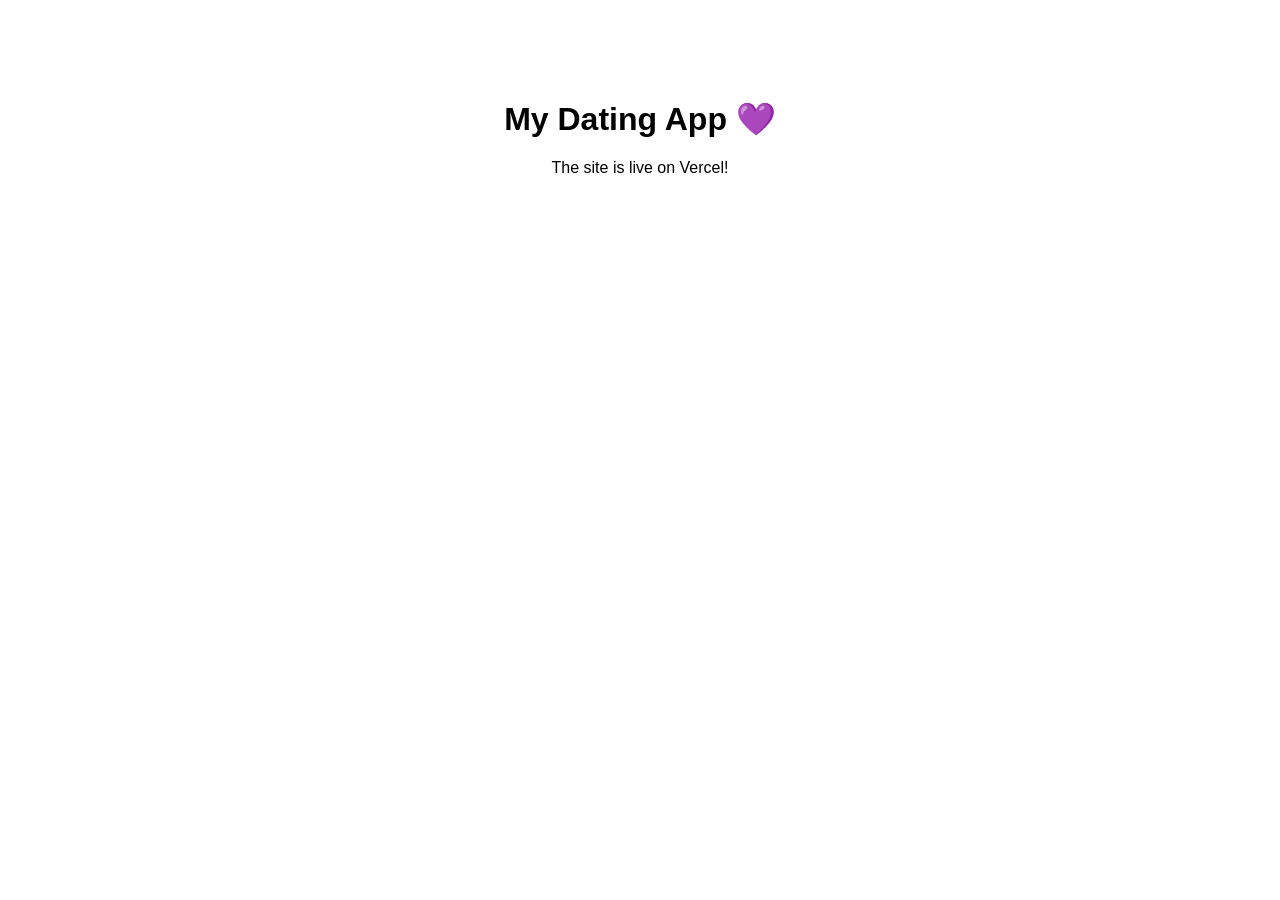
==== index.html @ 1e936c14 "Add initial HTML structure for dating site" ====
<!DOCTYPE html>
<html>
<head>
<title>Dating Site</title>
</head>

<body style="font-family:sans-serif;text-align:center;margin-top:100px">

<h1>My Dating App 💜</h1>
<p>The site is live on Vercel!</p>

</body>
</html>
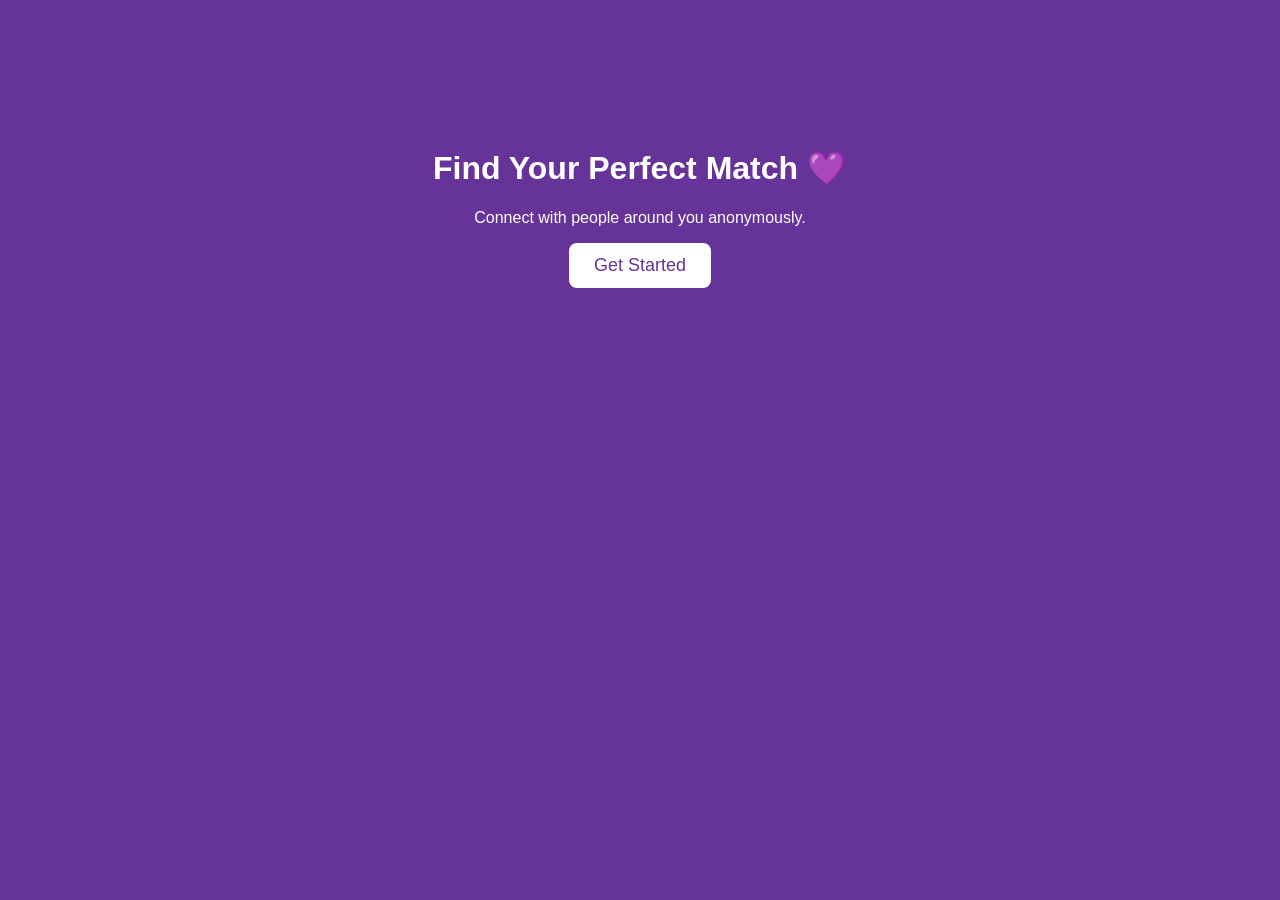
==== commit 4d46c69a: "Update title and styling for dating app" ====
--- a/index.html
+++ b/index.html
@@ -1,13 +1,34 @@
 <!DOCTYPE html>
 <html>
 <head>
-<title>Dating Site</title>
+<title>Dating App</title>
+<style>
+body{
+font-family:Arial;
+background:#663399;
+color:white;
+text-align:center;
+padding-top:120px;
+}
+
+button{
+background:white;
+color:#663399;
+border:none;
+padding:12px 25px;
+font-size:18px;
+border-radius:8px;
+cursor:pointer;
+}
+</style>
 </head>
 
-<body style="font-family:sans-serif;text-align:center;margin-top:100px">
+<body>
 
-<h1>My Dating App 💜</h1>
-<p>The site is live on Vercel!</p>
+<h1>Find Your Perfect Match 💜</h1>
+<p>Connect with people around you anonymously.</p>
+
+<button>Get Started</button>
 
 </body>
 </html>
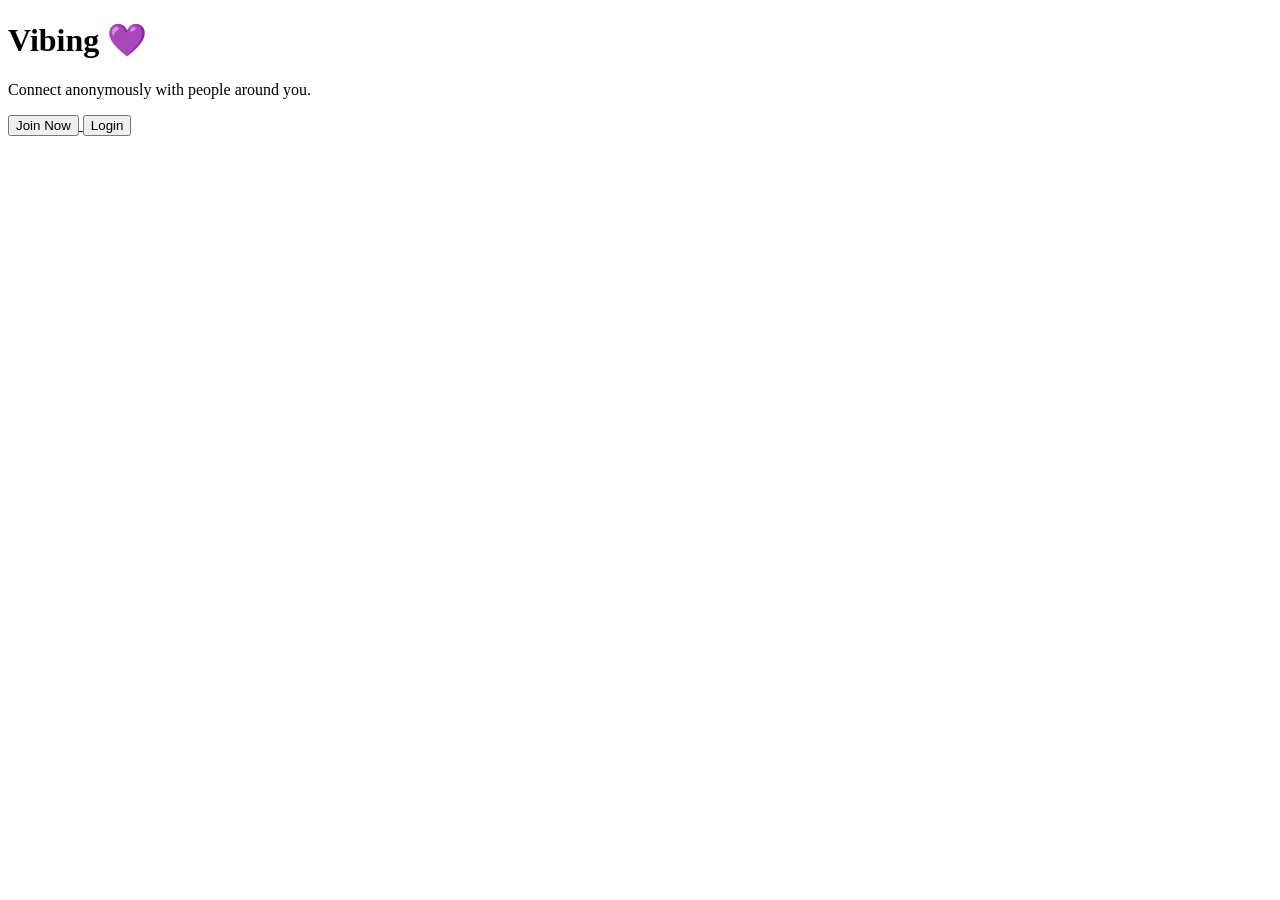
==== commit 0f878630: "Update index.html" ====
--- a/index.html
+++ b/index.html
@@ -1,34 +1,22 @@
 <!DOCTYPE html>
 <html>
 <head>
-<title>Dating App</title>
-<style>
-body{
-font-family:Arial;
-background:#663399;
-color:white;
-text-align:center;
-padding-top:120px;
-}
-
-button{
-background:white;
-color:#663399;
-border:none;
-padding:12px 25px;
-font-size:18px;
-border-radius:8px;
-cursor:pointer;
-}
-</style>
+<title>Vibing Dating App</title>
+<link rel="stylesheet" href="style.css">
 </head>
 
 <body>
 
-<h1>Find Your Perfect Match 💜</h1>
-<p>Connect with people around you anonymously.</p>
+<h1>Vibing 💜</h1>
+<p>Connect anonymously with people around you.</p>
 
-<button>Get Started</button>
+<a href="signup.html">
+<button>Join Now</button>
+</a>
+
+<a href="login.html">
+<button>Login</button>
+</a>
 
 </body>
 </html>
--- a/style.css
+++ b/style.css
@@ -0,0 +1 @@
+
